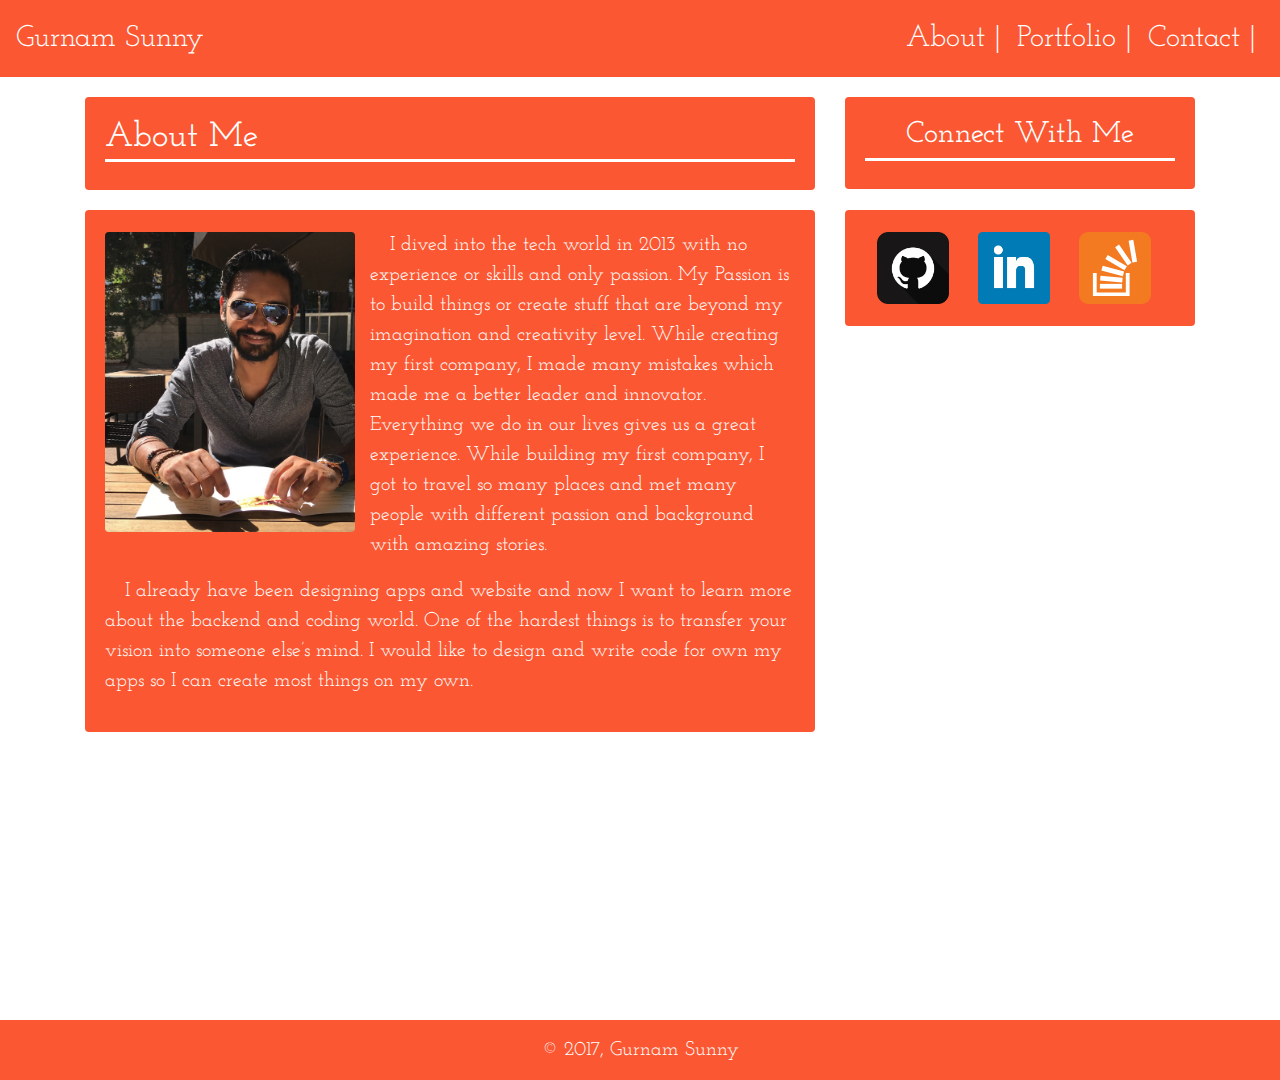
==== index.html @ 94bbb8ad "Final" ====
<!doctype html>
<html lang="en">
  <head>
    <!-- Required meta tags -->
    <meta charset="utf-8">
    <meta name="viewport" content="width=device-width, initial-scale=1, shrink-to-fit=no">

    <!-- Bootstrap CSS -->
    <link rel="stylesheet" href="https://maxcdn.bootstrapcdn.com/bootstrap/4.0.0/css/bootstrap.min.css" integrity="sha384-Gn5384xqQ1aoWXA+058RXPxPg6fy4IWvTNh0E263XmFcJlSAwiGgFAW/dAiS6JXm" crossorigin="anonymous">
    <link href="https://fonts.googleapis.com/css?family=Josefin+Slab" rel="stylesheet">
	<link rel="stylesheet" href="style.css">

    <title>Gurnam Sunny</title>
  </head>

  <nav class="navbar navbar-expand-lg navbar-light bg-light">
  <a class="navbar-brand" href="index.html">Gurnam Sunny</a>
  <button class="navbar-toggler" type="button" data-toggle="collapse" data-target="#navbarNav" aria-controls="navbarNav" aria-expanded="false" aria-label="Toggle navigation">
    <span class="navbar-toggler-icon"></span>
  </button>
  <div class="collapse navbar-collapse" id="navbarNav">
    <ul class="navbar-nav ml-auto">
      <li class="nav-item active">
        <a class="nav-link hvr-grow-shadow" href="index.html">About |</a>
      </li>
      <li class="nav-item">
        <a class="nav-link hvr-grow-shadow" href="portfolio.html">Portfolio |</a>
      </li>
      <li class="nav-item">
        <a class="nav-link hvr-grow-shadow" href="contact.html">Contact |</a>
      </li>
    </ul>
  </div>
</nav>

  <body>

<div class="container"> 

<div class="row">
			<div class="col-md-8">
				<div class="card aboutme">
  					<div class="card-body">
              <h1>About Me</h1>
                </div>
            </div >
        </div>

				
<div class="col-md-4"> 
          <div class="card connectme">
            <div class="card-body">
              <h2>Connect With Me</h2>
                </div>
              </div>
          </div>

</div //row>

<div class="row">
      <div class="col-md-8">
        <div class="card aboutme">
            <div class="card-body">

<img class="profilepic rounded img-fluid " src="images/profile.jpeg" alt="Gurnam Sunny">

        <p class="bio">  I dived into the tech world in 2013 with no experience or skills and only passion. My Passion is to build things or create stuff that are beyond my imagination and creativity level. While creating my first company, I made many mistakes which made me a better leader and innovator. Everything we do in our lives gives us a great experience. While building my first company, I got to travel so many places and met many people with different passion and background with amazing stories. </p>

        <p class="bio">I already have been designing apps and website and now I want to learn more about the backend and coding world. One of the hardest things is to transfer your vision into someone else’s mind. I would like to design and write code for own my apps so I can create most things on my own.
         </p>


                </div>
            </div >
        </div>


       
<div class="col-md-4"> 
          <div class="card connectme">
            <div class="card-body">

<a href="https://github.com/sunache" target="_blank"> <img class="logo1 hvr-grow-shadow" src="images/github.png"> </a>
  
  <a href="http://linkedin.com/in/gurnam-sunny-75794455" target="_blank">
  <img class="logo2 hvr-grow-shadow" src="images/linkedin.png"></a>
  
  <a href="https://stackoverflow.com/users/9147601/gurnam-sunny" target="_blank"> 
    <img class="logo3 hvr-grow-shadow" src="images/stackoverflow.svg"></a>

                </div>
              </div>
          </div>

</div //row>

</div //Container>
  
<footer class="footer">
    <div class="container"> 
        <span>© 2017, Gurnam Sunny</span>
        </div>
  </footer>

 <!-- Optional JavaScript -->
    <!-- jQuery first, then Popper.js, then Bootstrap JS -->
    <script src="https://code.jquery.com/jquery-3.2.1.slim.min.js" integrity="sha384-KJ3o2DKtIkvYIK3UENzmM7KCkRr/rE9/Qpg6aAZGJwFDMVNA/GpGFF93hXpG5KkN" crossorigin="anonymous"></script>
    <script src="https://cdnjs.cloudflare.com/ajax/libs/popper.js/1.12.9/umd/popper.min.js" integrity="sha384-ApNbgh9B+Y1QKtv3Rn7W3mgPxhU9K/ScQsAP7hUibX39j7fakFPskvXusvfa0b4Q" crossorigin="anonymous"></script>
    <script src="https://maxcdn.bootstrapcdn.com/bootstrap/4.0.0/js/bootstrap.min.js" integrity="sha384-JZR6Spejh4U02d8jOt6vLEHfe/JQGiRRSQQxSfFWpi1MquVdAyjUar5+76PVCmYl" crossorigin="anonymous"></script>
  </body>
</html>
---- style.css ----
* {
	font-family: 'Josefin Slab', serif;
}
nav, .navbar-brand, .nav-link, .navbar{
	font-size: 30px;
	color: white !important;
	background-color: #fa5732 !important;
}
.aboutme, .connectme {
	border: none;
	margin-top: 20px;
	background:#fa5732;
}


h1{
	font-size: 35px;
	color: white;
	border-bottom: solid white;
}
h2{
	font-size: 30px;
	color: white;
	border-bottom: solid white;
	text-align: center;
	padding-bottom: 5px;
}
.profilepic {
	width: 250px;
	height: 300px;
	float: left;
	margin:2px 15px 2px 0px; 

}
.bio {
	font-size:20px;
	text-indent: 20px;
	color: white;
}


//SIDEBAR: CONNECT WITH ME

.hvr-grow-shadow {
  display: inline-block;
  vertical-align: middle;
  -webkit-transform: perspective(1px) translateZ(0);
  transform: perspective(1px) translateZ(0);
  box-shadow: 0 0 1px transparent;
  -webkit-transition-duration: 0.3s;
  transition-duration: 0.3s;
  -webkit-transition-property: box-shadow, transform;
  transition-property: box-shadow, transform;
}
.hvr-grow-shadow:hover, .hvr-grow-shadow:focus, .hvr-grow-shadow:active {
  box-shadow: 0 10px 10px -10px rgba(0, 0, 0, 0.5);
  -webkit-transform: scale(1.1);
  transform: scale(1.1);
}

.logo1, .logo2, .logo3 {
	width: 72px;
	height: 72px;
	margin: 2px 12px 2px 12px;
}
.footer {
	position: absolute;
	bottom: -180px;
	width: 100%;
	height: 60px;
	line-height: 60px;
	background-color:#fa5732;
	text-align: center;
	color: white;
	font-size: 20px;

}

.button {
	padding: 10px 30px 10px 30px;
	color: white;
	background-color: #fa5732;
	border: solid white;
	font-size: 20px;
}
label {
	color: white;
	font-size: 18px;
}
.form-control:focus {
	color: none;
	border: white solid;
	box-shadow: none;
}
.button:focus {
	color: none;
	border: white solid;
	box-shadow: none;
}
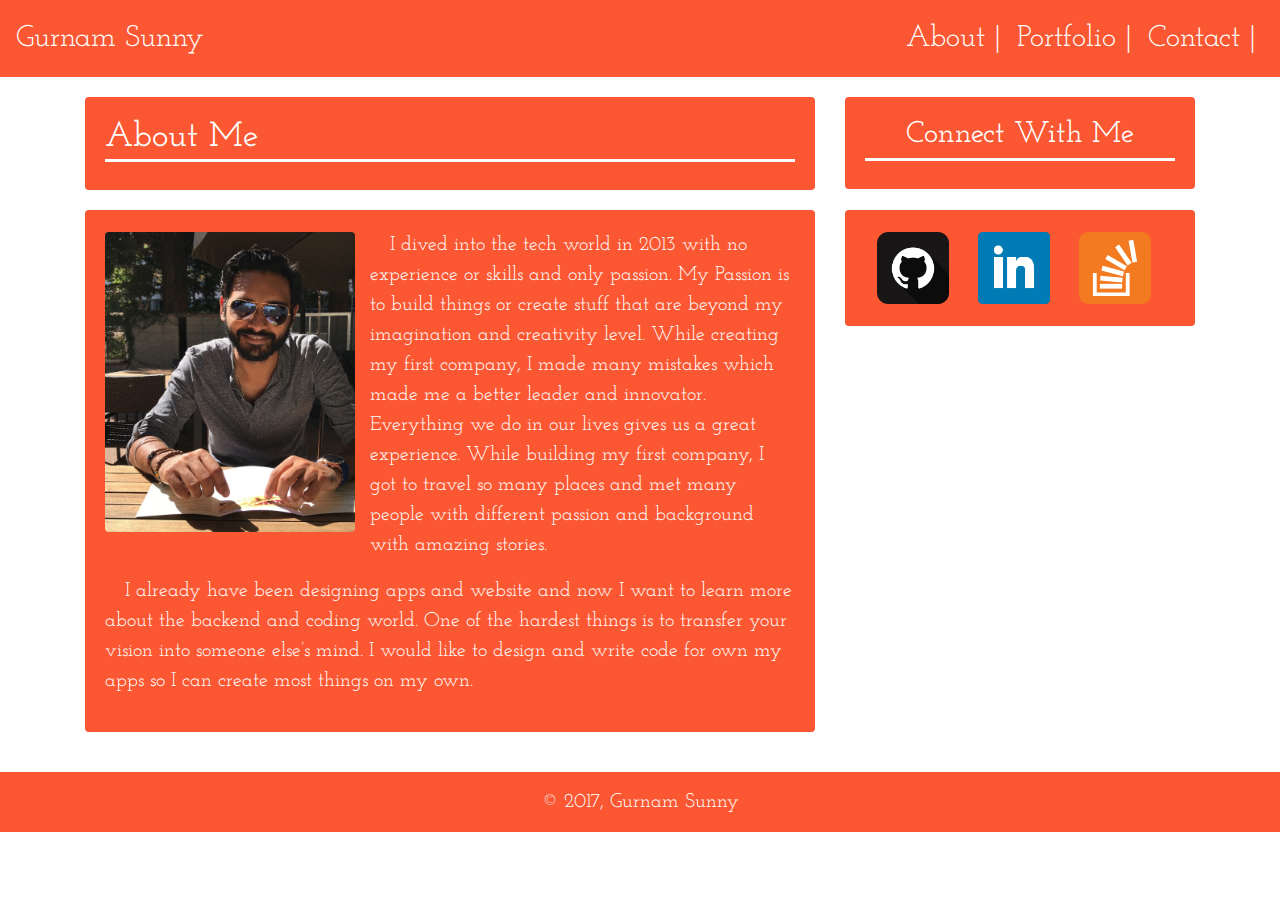
==== commit 9f0d840e: "changes of hvr card deck" ====
--- a/index.html
+++ b/index.html
@@ -1,111 +1,88 @@
 <!doctype html>
 <html lang="en">
-  <head>
+
+<head>
     <!-- Required meta tags -->
     <meta charset="utf-8">
     <meta name="viewport" content="width=device-width, initial-scale=1, shrink-to-fit=no">
-
     <!-- Bootstrap CSS -->
     <link rel="stylesheet" href="https://maxcdn.bootstrapcdn.com/bootstrap/4.0.0/css/bootstrap.min.css" integrity="sha384-Gn5384xqQ1aoWXA+058RXPxPg6fy4IWvTNh0E263XmFcJlSAwiGgFAW/dAiS6JXm" crossorigin="anonymous">
     <link href="https://fonts.googleapis.com/css?family=Josefin+Slab" rel="stylesheet">
-	<link rel="stylesheet" href="style.css">
-
+    <link rel="stylesheet" href="style.css">
     <title>Gurnam Sunny</title>
-  </head>
-
-  <nav class="navbar navbar-expand-lg navbar-light bg-light">
-  <a class="navbar-brand" href="index.html">Gurnam Sunny</a>
-  <button class="navbar-toggler" type="button" data-toggle="collapse" data-target="#navbarNav" aria-controls="navbarNav" aria-expanded="false" aria-label="Toggle navigation">
-    <span class="navbar-toggler-icon"></span>
-  </button>
-  <div class="collapse navbar-collapse" id="navbarNav">
-    <ul class="navbar-nav ml-auto">
-      <li class="nav-item active">
-        <a class="nav-link hvr-grow-shadow" href="index.html">About |</a>
-      </li>
-      <li class="nav-item">
-        <a class="nav-link hvr-grow-shadow" href="portfolio.html">Portfolio |</a>
-      </li>
-      <li class="nav-item">
-        <a class="nav-link hvr-grow-shadow" href="contact.html">Contact |</a>
-      </li>
-    </ul>
-  </div>
+</head>
+<nav class="navbar navbar-expand-lg navbar-light bg-light">
+    <a class="navbar-brand" href="index.html">Gurnam Sunny</a>
+    <button class="navbar-toggler" type="button" data-toggle="collapse" data-target="#navbarNav" aria-controls="navbarNav" aria-expanded="false" aria-label="Toggle navigation">
+        <span class="navbar-toggler-icon"></span>
+    </button>
+    <div class="collapse navbar-collapse" id="navbarNav">
+        <ul class="navbar-nav ml-auto">
+            <li class="nav-item active">
+                <a class="nav-link hvr-grow-shadow" href="index.html">About |</a>
+            </li>
+            <li class="nav-item">
+                <a class="nav-link hvr-grow-shadow" href="portfolio.html">Portfolio |</a>
+            </li>
+            <li class="nav-item">
+                <a class="nav-link hvr-grow-shadow" href="contact.html">Contact |</a>
+            </li>
+        </ul>
+    </div>
 </nav>
 
-  <body>
-
-<div class="container"> 
-
-<div class="row">
-			<div class="col-md-8">
-				<div class="card aboutme">
-  					<div class="card-body">
-              <h1>About Me</h1>
+<body>
+    <div class="container">
+        <div class="row">
+            <div class="col-md-8">
+                <div class="card aboutme">
+                    <div class="card-body">
+                        <h1>About Me</h1>
+                    </div>
                 </div>
-            </div >
+            </div>
+            <div class="col-md-4">
+                <div class="card connectme">
+                    <div class="card-body">
+                        <h2>Connect With Me</h2>
+                    </div>
+                </div>
+            </div>
+        </div //row>
+        <div class="row">
+            <div class="col-md-8">
+                <div class="card aboutme">
+                    <div class="card-body">
+                        <img class="profilepic rounded img-fluid " src="images/profile.jpeg" alt="Gurnam Sunny">
+                        <p class="bio"> I dived into the tech world in 2013 with no experience or skills and only passion. My Passion is to build things or create stuff that are beyond my imagination and creativity level. While creating my first company, I made many mistakes which made me a better leader and innovator. Everything we do in our lives gives us a great experience. While building my first company, I got to travel so many places and met many people with different passion and background with amazing stories. </p>
+                        <p class="bio">I already have been designing apps and website and now I want to learn more about the backend and coding world. One of the hardest things is to transfer your vision into someone else’s mind. I would like to design and write code for own my apps so I can create most things on my own.
+                        </p>
+                    </div>
+                </div>
+            </div>
+            <div class="col-md-4">
+                <div class="card connectme">
+                    <div class="card-body">
+                        <a href="https://github.com/sunache" target="_blank"> <img class="logo1 hvr-grow-shadow" src="images/github.png"> </a>
+                        <a href="http://linkedin.com/in/gurnam-sunny-75794455" target="_blank">
+  <img class="logo2 hvr-grow-shadow" src="images/linkedin.png"></a>
+                        <a href="https://stackoverflow.com/users/9147601/gurnam-sunny" target="_blank"> 
+    <img class="logo3 hvr-grow-shadow" src="images/stackoverflow.svg"></a>
+                    </div>
+                </div>
+            </div>
+        </div //row>
+    </div //Container>
+    <footer class="footer">
+        <div class="container">
+            <span>© 2017, Gurnam Sunny</span>
         </div>
-
-				
-<div class="col-md-4"> 
-          <div class="card connectme">
-            <div class="card-body">
-              <h2>Connect With Me</h2>
-                </div>
-              </div>
-          </div>
-
-</div //row>
-
-<div class="row">
-      <div class="col-md-8">
-        <div class="card aboutme">
-            <div class="card-body">
-
-<img class="profilepic rounded img-fluid " src="images/profile.jpeg" alt="Gurnam Sunny">
-
-        <p class="bio">  I dived into the tech world in 2013 with no experience or skills and only passion. My Passion is to build things or create stuff that are beyond my imagination and creativity level. While creating my first company, I made many mistakes which made me a better leader and innovator. Everything we do in our lives gives us a great experience. While building my first company, I got to travel so many places and met many people with different passion and background with amazing stories. </p>
-
-        <p class="bio">I already have been designing apps and website and now I want to learn more about the backend and coding world. One of the hardest things is to transfer your vision into someone else’s mind. I would like to design and write code for own my apps so I can create most things on my own.
-         </p>
-
-
-                </div>
-            </div >
-        </div>
-
-
-       
-<div class="col-md-4"> 
-          <div class="card connectme">
-            <div class="card-body">
-
-<a href="https://github.com/sunache" target="_blank"> <img class="logo1 hvr-grow-shadow" src="images/github.png"> </a>
-  
-  <a href="http://linkedin.com/in/gurnam-sunny-75794455" target="_blank">
-  <img class="logo2 hvr-grow-shadow" src="images/linkedin.png"></a>
-  
-  <a href="https://stackoverflow.com/users/9147601/gurnam-sunny" target="_blank"> 
-    <img class="logo3 hvr-grow-shadow" src="images/stackoverflow.svg"></a>
-
-                </div>
-              </div>
-          </div>
-
-</div //row>
-
-</div //Container>
-  
-<footer class="footer">
-    <div class="container"> 
-        <span>© 2017, Gurnam Sunny</span>
-        </div>
-  </footer>
-
- <!-- Optional JavaScript -->
+    </footer>
+    <!-- Optional JavaScript -->
     <!-- jQuery first, then Popper.js, then Bootstrap JS -->
     <script src="https://code.jquery.com/jquery-3.2.1.slim.min.js" integrity="sha384-KJ3o2DKtIkvYIK3UENzmM7KCkRr/rE9/Qpg6aAZGJwFDMVNA/GpGFF93hXpG5KkN" crossorigin="anonymous"></script>
     <script src="https://cdnjs.cloudflare.com/ajax/libs/popper.js/1.12.9/umd/popper.min.js" integrity="sha384-ApNbgh9B+Y1QKtv3Rn7W3mgPxhU9K/ScQsAP7hUibX39j7fakFPskvXusvfa0b4Q" crossorigin="anonymous"></script>
     <script src="https://maxcdn.bootstrapcdn.com/bootstrap/4.0.0/js/bootstrap.min.js" integrity="sha384-JZR6Spejh4U02d8jOt6vLEHfe/JQGiRRSQQxSfFWpi1MquVdAyjUar5+76PVCmYl" crossorigin="anonymous"></script>
-  </body>
+</body>
+
 </html>--- a/style.css
+++ b/style.css
@@ -64,8 +64,9 @@
 	margin: 2px 12px 2px 12px;
 }
 .footer {
-	position: absolute;
-	bottom: -180px;
+	/*position: absolute;
+	bottom: -180px;*/
+	margin-top:40px;
 	width: 100%;
 	height: 60px;
 	line-height: 60px;
@@ -73,6 +74,7 @@
 	text-align: center;
 	color: white;
 	font-size: 20px;
+
 
 }
 
@@ -100,4 +102,3 @@
 
 
 
-
